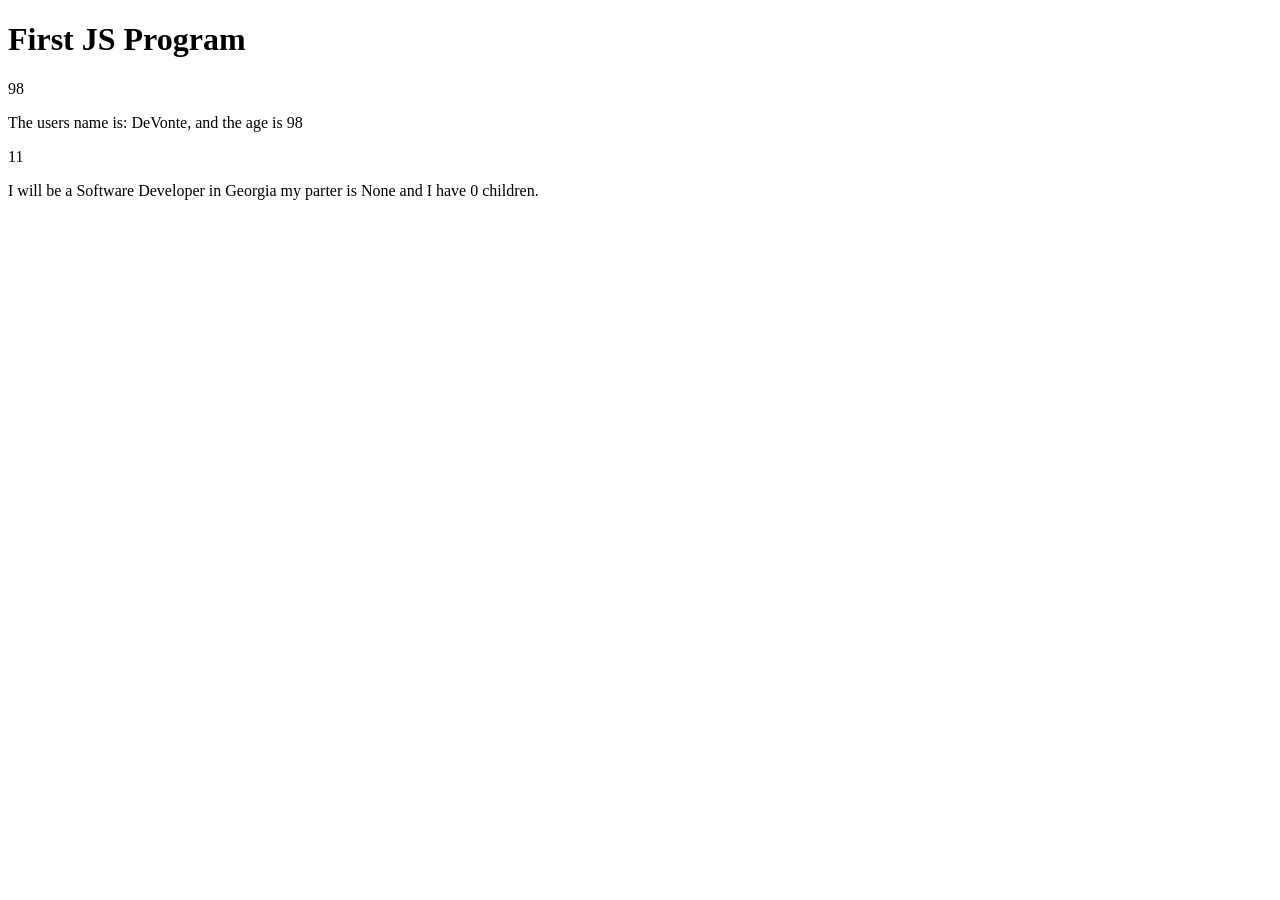
==== index.html @ d06582a2 "Creating variables We were creating variables with var, let, and constants" ====
<!DOCTYPE html>
<html lang="en">
<head>
    <meta charset="UTF-8">
    <meta http-equiv="X-UA-Compatible" content="IE=edge">
    <meta name="viewport" content="width=device-width, initial-scale=1.0">
    <title>First JS program</title>
</head>
<body>
    <h1>First JS Program</h1>

    <script src="script.js"></script>
</body>
</html>
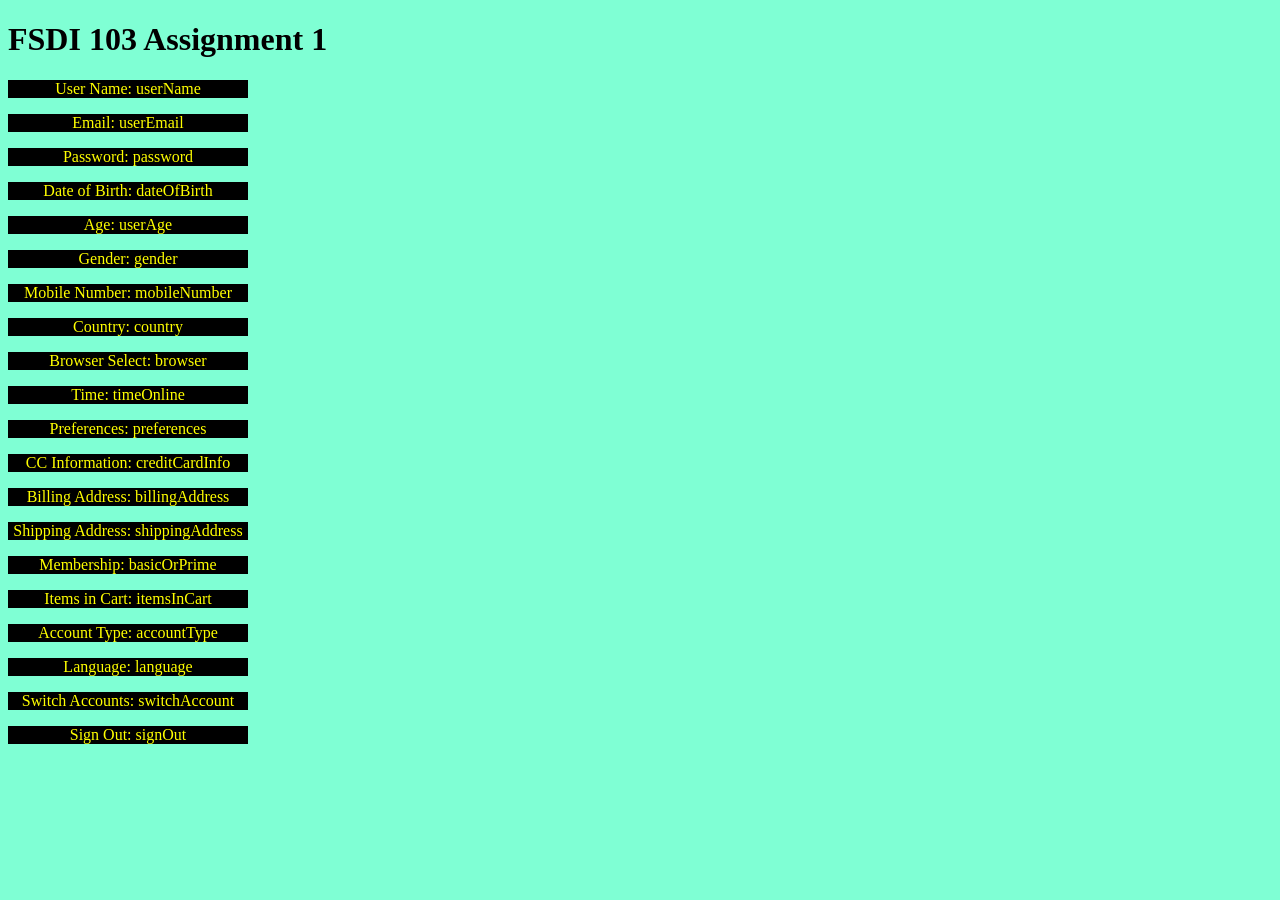
==== commit b6ec59ee: "FSDI 103 class 1 assignment 1 Added a css file to add background color and boxes for the attributes " ====
--- a/index.html
+++ b/index.html
@@ -4,11 +4,13 @@
     <meta charset="UTF-8">
     <meta http-equiv="X-UA-Compatible" content="IE=edge">
     <meta name="viewport" content="width=device-width, initial-scale=1.0">
-    <title>First JS program</title>
+    <link rel="stylesheet" href="mystyle.css">
+    <title>FSDI Assignment 1</title>
 </head>
 <body>
-    <h1>First JS Program</h1>
-
-    <script src="script.js"></script>
+    <h1>FSDI 103 Assignment 1</h1>
+        
+        <script src="assignment1.js"></script>
+        <p class="variables"></p>
 </body>
 </html>
--- a/mystyle.css
+++ b/mystyle.css
@@ -0,0 +1,10 @@
+body{
+    background-color: aquamarine;
+    color:black;
+}
+.variables{
+    background-color: black;
+    text-align: center;
+    width:15rem;
+    color: yellow;
+}
